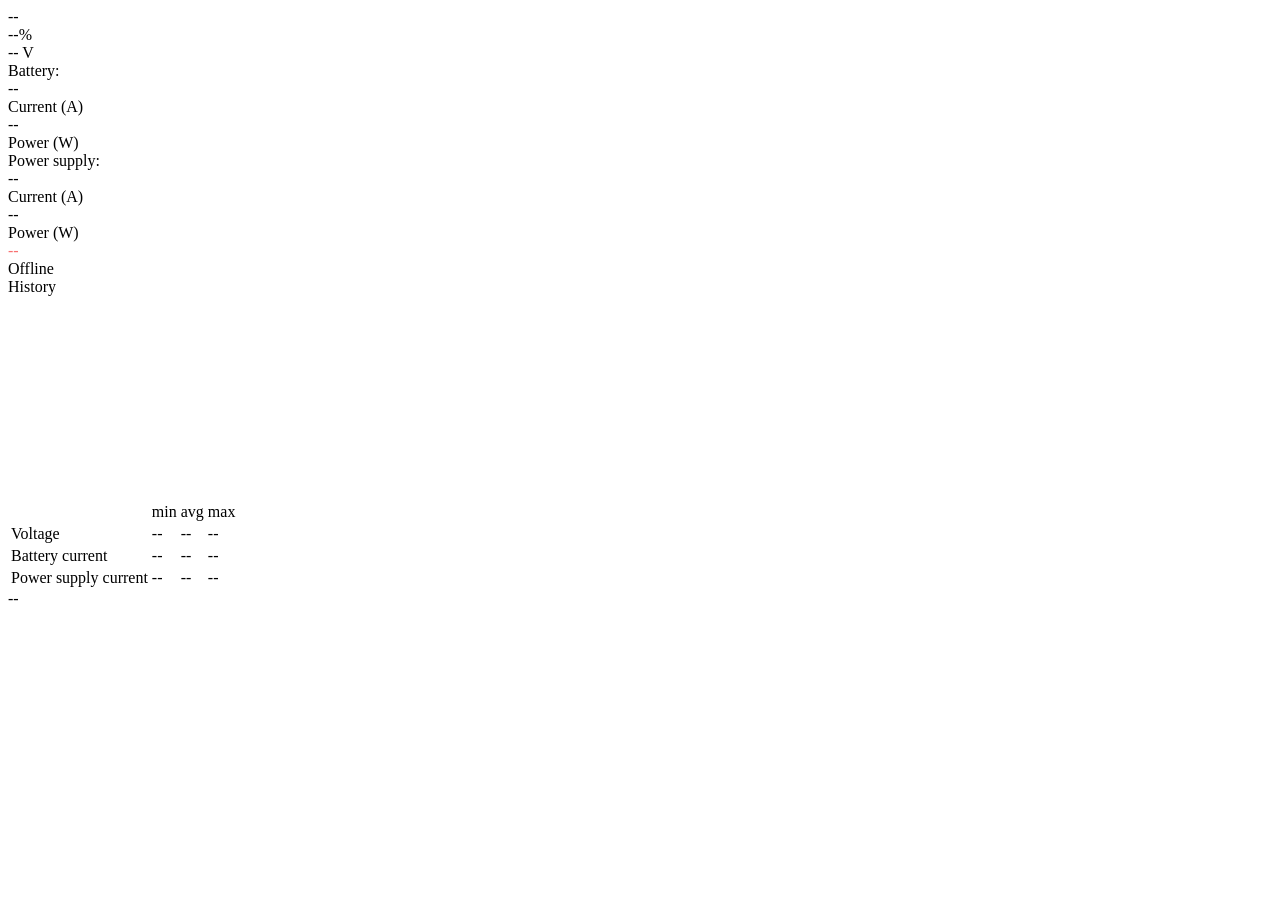
==== assets/index.html @ 2763842b "move web assets out of src/ into assets/ src/{index,ota,captive_portal}.html, src/style.css and src/" ====
<!doctype html>
<html>
    <head>
        <meta charset="utf-8" />
        <meta name="viewport" content="width=device-width, initial-scale=1" />
        <title>Battery Monitor</title>
        <link rel="stylesheet" href="/style.css" />
        <link rel="icon" href="/favicon.ico" type="image/x-icon" />
    </head>
    <body style="opacity:0;transition:opacity .15s">
        <div class="card hero">
            <div class="hero-status">
                <span class="status-dot" id="s1_status_dot"></span>
                <span id="s1_status">--</span>
            </div>
            <div class="hero-soc" id="s1_soc">--%</div>
            <div class="hero-voltage" id="voltage">-- V</div>
            <div class="bar-bg">
                <div
                    class="bar-fill gradient"
                    id="s1_bar"
                    style="width: 0%"
                ></div>
            </div>
        </div>
        <div class="card">
            <div class="card-title">Battery:</div>
            <div class="metrics">
                <div class="metric">
                    <div class="metric-value a" id="s1_current">--</div>
                    <div class="metric-label">Current (A)</div>
                </div>
                <div class="metric">
                    <div class="metric-value a" id="s1_power">--</div>
                    <div class="metric-label">Power (W)</div>
                </div>
            </div>
        </div>
        <div class="card">
            <div class="card-title">Power supply:</div>
            <div class="metrics">
                <div class="metric">
                    <div class="metric-value a2" id="s2_current">--</div>
                    <div class="metric-label">Current (A)</div>
                </div>
                <div class="metric">
                    <div class="metric-value a2" id="s2_power">--</div>
                    <div class="metric-label">Power (W)</div>
                </div>
                <div class="metric">
                    <div
                        class="metric-value"
                        style="color: #f87171"
                        id="s2_offline"
                    >
                        --
                    </div>
                    <div class="metric-label">Offline</div>
                </div>
            </div>
        </div>

        <div class="card chart-card">
            <div class="chart-title">History</div>
            <canvas id="chart" height="200"></canvas>
            <table class="stats-table">
                <tr class="stats-header">
                    <td></td>
                    <td>min</td>
                    <td>avg</td>
                    <td>max</td>
                </tr>
                <tr>
                    <td>
                        <span
                            class="legend-dot"
                            style="background: #39ff14"
                        ></span
                        >Voltage
                    </td>
                    <td id="st_v_min">--</td>
                    <td id="st_v_avg">--</td>
                    <td id="st_v_max">--</td>
                </tr>
                <tr>
                    <td>
                        <span
                            class="legend-dot"
                            style="background: #00e5ff"
                        ></span
                        >Battery current
                    </td>
                    <td id="st_c1_min">--</td>
                    <td id="st_c1_avg">--</td>
                    <td id="st_c1_max">--</td>
                </tr>
                <tr>
                    <td>
                        <span
                            class="legend-dot"
                            style="background: #ff9800"
                        ></span
                        >Power supply current
                    </td>
                    <td id="st_c2_min">--</td>
                    <td id="st_c2_avg">--</td>
                    <td id="st_c2_max">--</td>
                </tr>
            </table>
        </div>

        <div class="card" id="errors_card" style="display:none">
            <div class="card-title">Errors</div>
            <ul class="errors-list" id="errors_list"></ul>
        </div>

        <div class="footer">
            <span id="uptime">--</span>
            <span class="wifi-icon" id="wifi_icon">
                <span class="wifi-bar"></span>
                <span class="wifi-bar"></span>
                <span class="wifi-bar"></span>
                <span class="wifi-bar"></span>
            </span>
        </div>

        <script>
            const $ = (id) => document.getElementById(id);
            const IDLE_CURRENT_A = 0.1;

            function formatUptime(s) {
                const d = Math.floor(s / 86400);
                const h = Math.floor((s % 86400) / 3600);
                const m = Math.floor((s % 3600) / 60);
                if (d > 0) return d + "d " + h + "h";
                if (h > 0) return h + "h " + m + "m";
                return m + "m " + (s % 60) + "s";
            }

            function updateStats(h) {
                // h entries: [time, voltage, c1, c2, power_online]
                function colStats(col) {
                    let min = Infinity, max = -Infinity, sum = 0;
                    for (const row of h) {
                        const v = row[col];
                        if (v < min) min = v;
                        if (v > max) max = v;
                        sum += v;
                    }
                    return [min, max, sum / h.length];
                }
                const v = colStats(1), c1 = colStats(2), c2 = colStats(3);
                $("st_v_min").textContent = v[0].toFixed(3);
                $("st_v_avg").textContent = v[2].toFixed(3);
                $("st_v_max").textContent = v[1].toFixed(3);
                $("st_c1_min").textContent = c1[0].toFixed(3);
                $("st_c1_avg").textContent = c1[2].toFixed(3);
                $("st_c1_max").textContent = c1[1].toFixed(3);
                $("st_c2_min").textContent = c2[0].toFixed(3);
                $("st_c2_avg").textContent = c2[2].toFixed(3);
                $("st_c2_max").textContent = c2[1].toFixed(3);
            }

            let hist = [];

            function update() {
                fetch("/api")
                    .then((r) => r.json())
                    .then((d) => {
                        // Battery hero
                        let status, color;
                        if (d.battery.current < -IDLE_CURRENT_A) {
                            status = "Charging";
                            color = "#4ade80";
                        } else if (d.battery.current > IDLE_CURRENT_A) {
                            status = "Discharging";
                            color = "#f87171";
                        } else {
                            status = "Idle";
                            color = "#555";
                        }
                        $("s1_status").textContent = status;
                        $("s1_status").style.color = color;
                        $("s1_status_dot").style.background = color;
                        $("s1_soc").textContent = d.battery.soc.toFixed(1) + "%";
                        $("s1_bar").style.width = d.battery.soc + "%";
                        $("s1_bar").style.backgroundSize =
                            (d.battery.soc > 0 ? 10000 / d.battery.soc : 0) + "% 100%";

                        $("voltage").textContent = d.voltage.toFixed(3) + " V";

                        // Battery metrics
                        $("s1_current").textContent = Math.abs(
                            d.battery.current,
                        ).toFixed(3);
                        $("s1_power").textContent = d.battery.power.toFixed(3);

                        // Power supply metrics
                        $("s2_current").textContent = Math.abs(
                            d.ps.current,
                        ).toFixed(3);
                        $("s2_power").textContent = d.ps.power.toFixed(3);

                        hist = d.history;
                        if (hist.length > 0) {
                            updateStats(hist);
                            drawChart(hist);
                        }

                        // Footer
                        $("uptime").textContent = formatUptime(d.uptime);
                        const bars = $("wifi_icon").children;
                        const level =
                            d.rssi >= -50
                                ? 4
                                : d.rssi >= -60
                                  ? 3
                                  : d.rssi >= -70
                                    ? 2
                                    : d.rssi
                                      ? 1
                                      : 0;
                        for (let i = 0; i < bars.length; i++)
                            bars[i].classList.toggle("active", i < level);
                    })
                    .catch(() => {})
                    .finally(() => {
                        document.body.style.opacity = "1";
                        setTimeout(update, 1000);
                    });
            }

            function drawChart(h) {
                const canvas = $("chart");
                const dpr = window.devicePixelRatio || 1;
                const rect = canvas.getBoundingClientRect();
                canvas.width = rect.width * dpr;
                canvas.height = rect.height * dpr;
                const ctx = canvas.getContext("2d");
                ctx.scale(dpr, dpr);
                const W = rect.width,
                    H = rect.height;

                ctx.clearRect(0, 0, W, H);

                if (h.length < 2) return;

                const pad = { l: 45, r: 45, t: 10, b: 25 };
                const cW = W - pad.l - pad.r;
                const cH = H - pad.t - pad.b;

                // [time, voltage, c1, c2, power_online]
                const times = h.map((d) => d[0]);
                const voltages = h.map((d) => d[1]);
                const currents1 = h.map((d) => d[2]);
                const currents2 = h.map((d) => d[3]);
                const powerOnline = h.map((d) => d[4]);

                // Offline percentage
                let offlineSum = 0;
                for (const v of powerOnline) offlineSum += 1 - v;
                $("s2_offline").textContent =
                    ((offlineSum / h.length) * 100).toFixed(1) + "%";

                const t0 = times[0],
                    t1 = times[times.length - 1];
                const tRange = t1 - t0 || 1;

                function axisRange(arrs, opts) {
                    let min = Infinity,
                        max = -Infinity;
                    for (const arr of arrs)
                        for (const v of arr) {
                            if (v < min) min = v;
                            if (v > max) max = v;
                        }
                    if (opts?.zero) {
                        min = Math.min(min, 0);
                        max = Math.max(max, 0);
                    }
                    const m =
                        Math.max(opts?.minMargin || 0, (max - min) * 0.1) ||
                        0.1;
                    return [min - m, max + m];
                }

                const [vMin, vMax] = axisRange([voltages], { minMargin: 0.2 });
                const [cMin, cMax] = axisRange([currents1, currents2], {
                    zero: true,
                });

                // Draw red background for power-offline spans (alpha scales with offline fraction)
                for (let i = 0; i < powerOnline.length; i++) {
                    if (powerOnline[i] < 0.99) {
                        const alpha = 0.35 * (1 - powerOnline[i]);
                        ctx.fillStyle = "rgba(200, 30, 30, " + alpha + ")";
                        const x0 =
                            i > 0
                                ? pad.l +
                                  (((times[i - 1] + times[i]) / 2 - t0) /
                                      tRange) *
                                      cW
                                : pad.l;
                        const x1 =
                            i < powerOnline.length - 1
                                ? pad.l +
                                  (((times[i] + times[i + 1]) / 2 - t0) /
                                      tRange) *
                                      cW
                                : pad.l + cW;
                        ctx.fillRect(x0, pad.t, x1 - x0, cH);
                    }
                }

                ctx.strokeStyle = "#1a1a1a";
                ctx.lineWidth = 1;
                for (let i = 0; i <= 4; i++) {
                    const y = pad.t + (cH * i) / 4;
                    ctx.beginPath();
                    ctx.moveTo(pad.l, y);
                    ctx.lineTo(pad.l + cW, y);
                    ctx.stroke();
                }

                function drawLine(arr, yMin, yMax, color) {
                    const yRange = yMax - yMin || 1;
                    ctx.beginPath();
                    ctx.strokeStyle = color;
                    ctx.lineWidth = 1.5;
                    for (let i = 0; i < arr.length; i++) {
                        const x = pad.l + ((times[i] - t0) / tRange) * cW;
                        const y = pad.t + cH - ((arr[i] - yMin) / yRange) * cH;
                        if (i === 0) ctx.moveTo(x, y);
                        else ctx.lineTo(x, y);
                    }
                    ctx.stroke();
                }

                function drawAxisLabels(yMin, yMax, color, side, unit) {
                    ctx.fillStyle = color;
                    ctx.font = "11px sans-serif";
                    ctx.textAlign = side === "left" ? "right" : "left";
                    const x = side === "left" ? pad.l - 5 : W - pad.r + 5;
                    ctx.fillText(yMax.toFixed(1) + unit, x, pad.t + 10);
                    ctx.fillText(yMin.toFixed(1) + unit, x, pad.t + cH);
                }

                drawLine(voltages, vMin, vMax, "#39ff14");
                drawAxisLabels(vMin, vMax, "#39ff14", "left", "V");

                drawLine(currents1, cMin, cMax, "#00e5ff");
                drawLine(currents2, cMin, cMax, "#ff9800");
                drawAxisLabels(cMin, cMax, "#00e5ff", "right", "A");

                ctx.fillStyle = "#555";
                ctx.font = "11px sans-serif";
                ctx.textAlign = "center";
                let timeLabel;
                if (tRange >= 86400) {
                    timeLabel = "-" + (tRange / 86400).toFixed(1) + "d";
                } else if (tRange >= 3600) {
                    timeLabel = "-" + (tRange / 3600).toFixed(1) + "h";
                } else if (tRange >= 60) {
                    timeLabel = "-" + Math.round(tRange / 60) + "m";
                } else {
                    timeLabel = "-" + Math.round(tRange) + "s";
                }
                ctx.fillText(timeLabel, pad.l, H - 5);
                ctx.fillText("now", W - pad.r, H - 5);
            }

            function formatErrorTime(ts) {
                if (ts === 0) return "pre-sync";
                const d = new Date(ts * 1000);
                return d.toLocaleTimeString();
            }

            function updateErrors() {
                fetch("/api/errors")
                    .then((r) => r.json())
                    .then((d) => {
                        const recent = d.recent || [];
                        const card = $("errors_card");
                        const list = $("errors_list");
                        if (recent.length === 0) {
                            card.style.display = "none";
                            return;
                        }
                        card.style.display = "";
                        list.innerHTML = "";
                        // Render newest-first.
                        for (let i = recent.length - 1; i >= 0; i--) {
                            const [ts, source, kind] = recent[i];
                            const li = document.createElement("li");
                            const t = document.createElement("span");
                            t.className = "err-time";
                            t.textContent = formatErrorTime(ts);
                            const s = document.createElement("span");
                            s.className = "err-src";
                            s.textContent = source;
                            const k = document.createElement("span");
                            k.className = "err-kind";
                            k.textContent = kind;
                            li.append(t, s, k);
                            list.appendChild(li);
                        }
                    })
                    .catch(() => {})
                    .finally(() => setTimeout(updateErrors, 5000));
            }

            update();
            updateErrors();
        </script>
    </body>
</html>
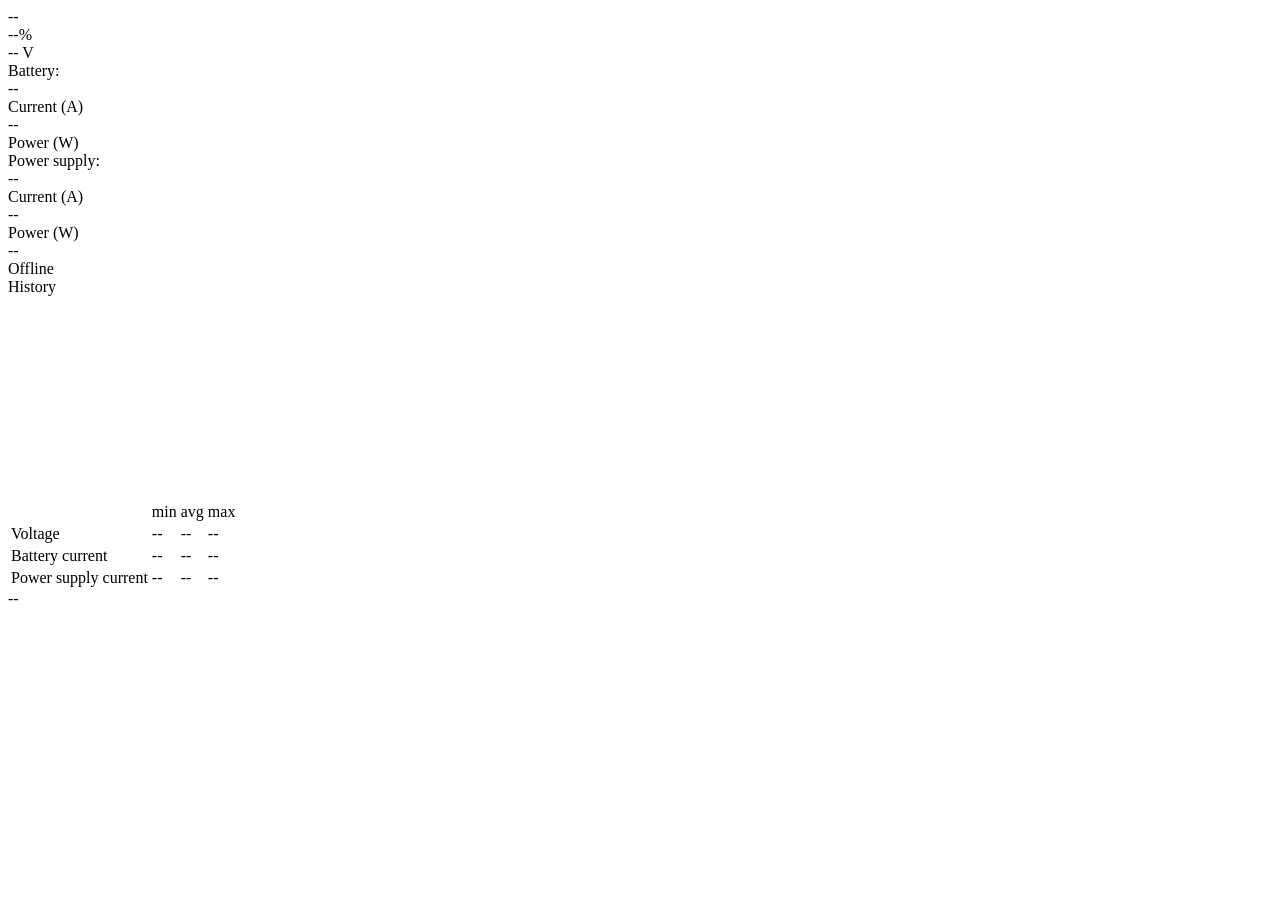
==== commit f79dd702: "assets: centralize palette via CSS variables, align with LCD Define semantic color tokens in :root a" ====
--- a/assets/index.html
+++ b/assets/index.html
@@ -9,8 +9,8 @@
     </head>
     <body style="opacity:0;transition:opacity .15s">
         <div class="card hero">
-            <div class="hero-status">
-                <span class="status-dot" id="s1_status_dot"></span>
+            <div class="hero-status" id="s1_status_row">
+                <span class="status-dot"></span>
                 <span id="s1_status">--</span>
             </div>
             <div class="hero-soc" id="s1_soc">--%</div>
@@ -27,11 +27,11 @@
             <div class="card-title">Battery:</div>
             <div class="metrics">
                 <div class="metric">
-                    <div class="metric-value a" id="s1_current">--</div>
+                    <div class="metric-value c-battery" id="s1_current">--</div>
                     <div class="metric-label">Current (A)</div>
                 </div>
                 <div class="metric">
-                    <div class="metric-value a" id="s1_power">--</div>
+                    <div class="metric-value c-battery" id="s1_power">--</div>
                     <div class="metric-label">Power (W)</div>
                 </div>
             </div>
@@ -40,19 +40,15 @@
             <div class="card-title">Power supply:</div>
             <div class="metrics">
                 <div class="metric">
-                    <div class="metric-value a2" id="s2_current">--</div>
+                    <div class="metric-value c-psu" id="s2_current">--</div>
                     <div class="metric-label">Current (A)</div>
                 </div>
                 <div class="metric">
-                    <div class="metric-value a2" id="s2_power">--</div>
+                    <div class="metric-value c-psu" id="s2_power">--</div>
                     <div class="metric-label">Power (W)</div>
                 </div>
                 <div class="metric">
-                    <div
-                        class="metric-value"
-                        style="color: #f87171"
-                        id="s2_offline"
-                    >
+                    <div class="metric-value c-discharging" id="s2_offline">
                         --
                     </div>
                     <div class="metric-label">Offline</div>
@@ -72,11 +68,7 @@
                 </tr>
                 <tr>
                     <td>
-                        <span
-                            class="legend-dot"
-                            style="background: #39ff14"
-                        ></span
-                        >Voltage
+                        <span class="legend-dot v"></span>Voltage
                     </td>
                     <td id="st_v_min">--</td>
                     <td id="st_v_avg">--</td>
@@ -84,11 +76,7 @@
                 </tr>
                 <tr>
                     <td>
-                        <span
-                            class="legend-dot"
-                            style="background: #00e5ff"
-                        ></span
-                        >Battery current
+                        <span class="legend-dot c1"></span>Battery current
                     </td>
                     <td id="st_c1_min">--</td>
                     <td id="st_c1_avg">--</td>
@@ -96,11 +84,7 @@
                 </tr>
                 <tr>
                     <td>
-                        <span
-                            class="legend-dot"
-                            style="background: #ff9800"
-                        ></span
-                        >Power supply current
+                        <span class="legend-dot c2"></span>Power supply current
                     </td>
                     <td id="st_c2_min">--</td>
                     <td id="st_c2_avg">--</td>
@@ -127,6 +111,15 @@
         <script>
             const $ = (id) => document.getElementById(id);
             const IDLE_CURRENT_A = 0.1;
+
+            const css = getComputedStyle(document.documentElement);
+            const C = {
+                accent: css.getPropertyValue("--accent").trim(),
+                battery: css.getPropertyValue("--c-battery").trim(),
+                psu: css.getPropertyValue("--c-psu").trim(),
+                discharging: css.getPropertyValue("--c-discharging").trim(),
+                dim: css.getPropertyValue("--fg-dim").trim(),
+            };
 
             function formatUptime(s) {
                 const d = Math.floor(s / 86400);
@@ -168,20 +161,19 @@
                     .then((r) => r.json())
                     .then((d) => {
                         // Battery hero
-                        let status, color;
+                        let status, cls;
                         if (d.battery.current < -IDLE_CURRENT_A) {
                             status = "Charging";
-                            color = "#4ade80";
+                            cls = "charging";
                         } else if (d.battery.current > IDLE_CURRENT_A) {
                             status = "Discharging";
-                            color = "#f87171";
+                            cls = "discharging";
                         } else {
                             status = "Idle";
-                            color = "#555";
+                            cls = "idle";
                         }
                         $("s1_status").textContent = status;
-                        $("s1_status").style.color = color;
-                        $("s1_status_dot").style.background = color;
+                        $("s1_status_row").className = "hero-status " + cls;
                         $("s1_soc").textContent = d.battery.soc.toFixed(1) + "%";
                         $("s1_bar").style.width = d.battery.soc + "%";
                         $("s1_bar").style.backgroundSize =
@@ -289,11 +281,12 @@
                     zero: true,
                 });
 
-                // Draw red background for power-offline spans (alpha scales with offline fraction)
+                // Draw red background for power-offline spans (alpha scales with offline fraction).
+                // Channels match --c-discharging (#f87171) so the overlay reads as the same red.
                 for (let i = 0; i < powerOnline.length; i++) {
                     if (powerOnline[i] < 0.99) {
                         const alpha = 0.35 * (1 - powerOnline[i]);
-                        ctx.fillStyle = "rgba(200, 30, 30, " + alpha + ")";
+                        ctx.fillStyle = "rgba(248, 113, 113, " + alpha + ")";
                         const x0 =
                             i > 0
                                 ? pad.l +
@@ -312,7 +305,7 @@
                     }
                 }
 
-                ctx.strokeStyle = "#1a1a1a";
+                ctx.strokeStyle = css.getPropertyValue("--bg-inset").trim();
                 ctx.lineWidth = 1;
                 for (let i = 0; i <= 4; i++) {
                     const y = pad.t + (cH * i) / 4;
@@ -345,14 +338,14 @@
                     ctx.fillText(yMin.toFixed(1) + unit, x, pad.t + cH);
                 }
 
-                drawLine(voltages, vMin, vMax, "#39ff14");
-                drawAxisLabels(vMin, vMax, "#39ff14", "left", "V");
-
-                drawLine(currents1, cMin, cMax, "#00e5ff");
-                drawLine(currents2, cMin, cMax, "#ff9800");
-                drawAxisLabels(cMin, cMax, "#00e5ff", "right", "A");
-
-                ctx.fillStyle = "#555";
+                drawLine(voltages, vMin, vMax, C.accent);
+                drawAxisLabels(vMin, vMax, C.accent, "left", "V");
+
+                drawLine(currents1, cMin, cMax, C.battery);
+                drawLine(currents2, cMin, cMax, C.psu);
+                drawAxisLabels(cMin, cMax, C.battery, "right", "A");
+
+                ctx.fillStyle = C.dim;
                 ctx.font = "11px sans-serif";
                 ctx.textAlign = "center";
                 let timeLabel;
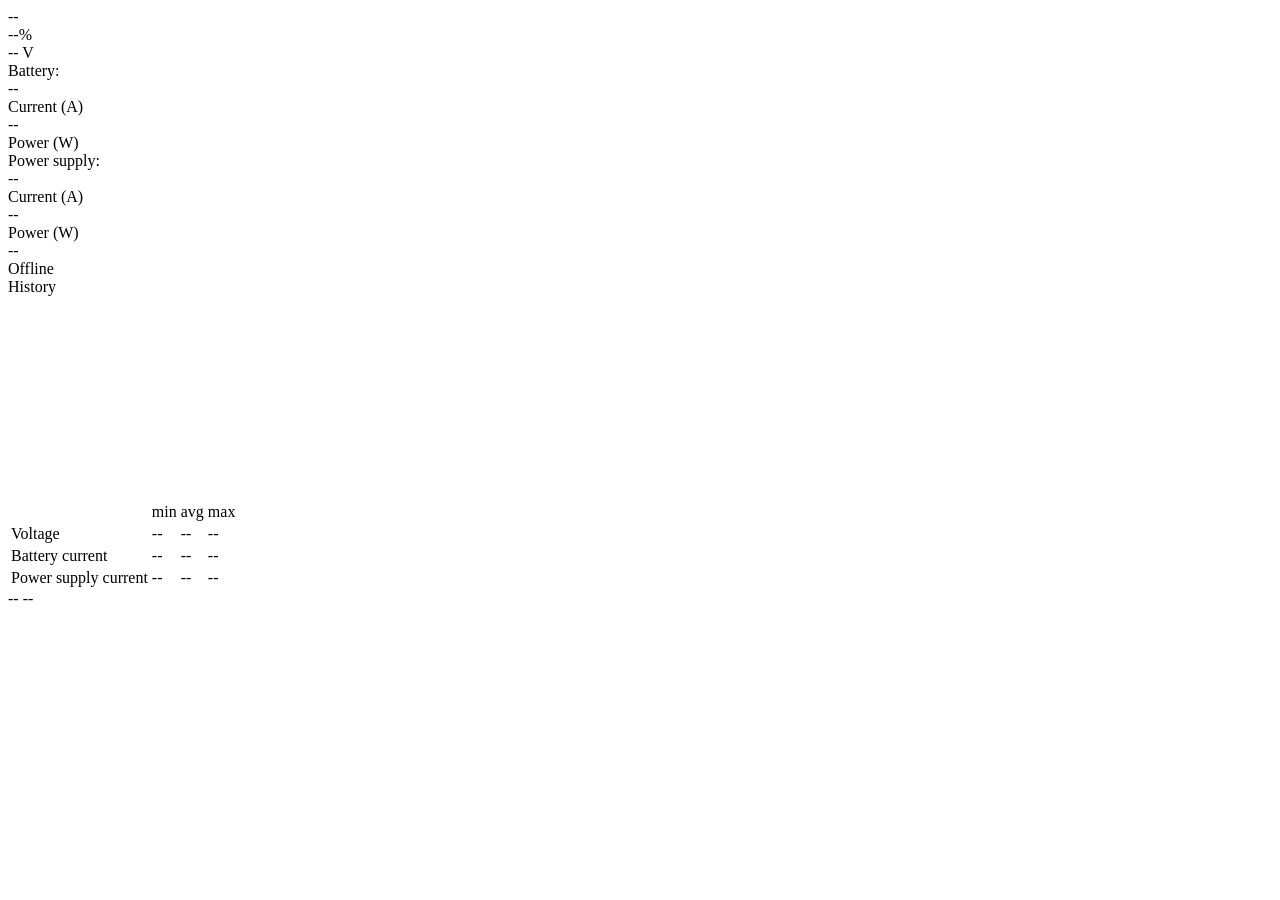
==== commit a10c7a5a: "Show pack profile on LCD and web UI" ====
--- a/assets/index.html
+++ b/assets/index.html
@@ -99,6 +99,7 @@
         </div>
 
         <div class="footer">
+            <span id="profile">--</span>
             <span id="uptime">--</span>
             <span class="wifi-icon" id="wifi_icon">
                 <span class="wifi-bar"></span>
@@ -200,6 +201,7 @@
                         }
 
                         // Footer
+                        $("profile").textContent = d.profile;
                         $("uptime").textContent = formatUptime(d.uptime);
                         const bars = $("wifi_icon").children;
                         const level =
